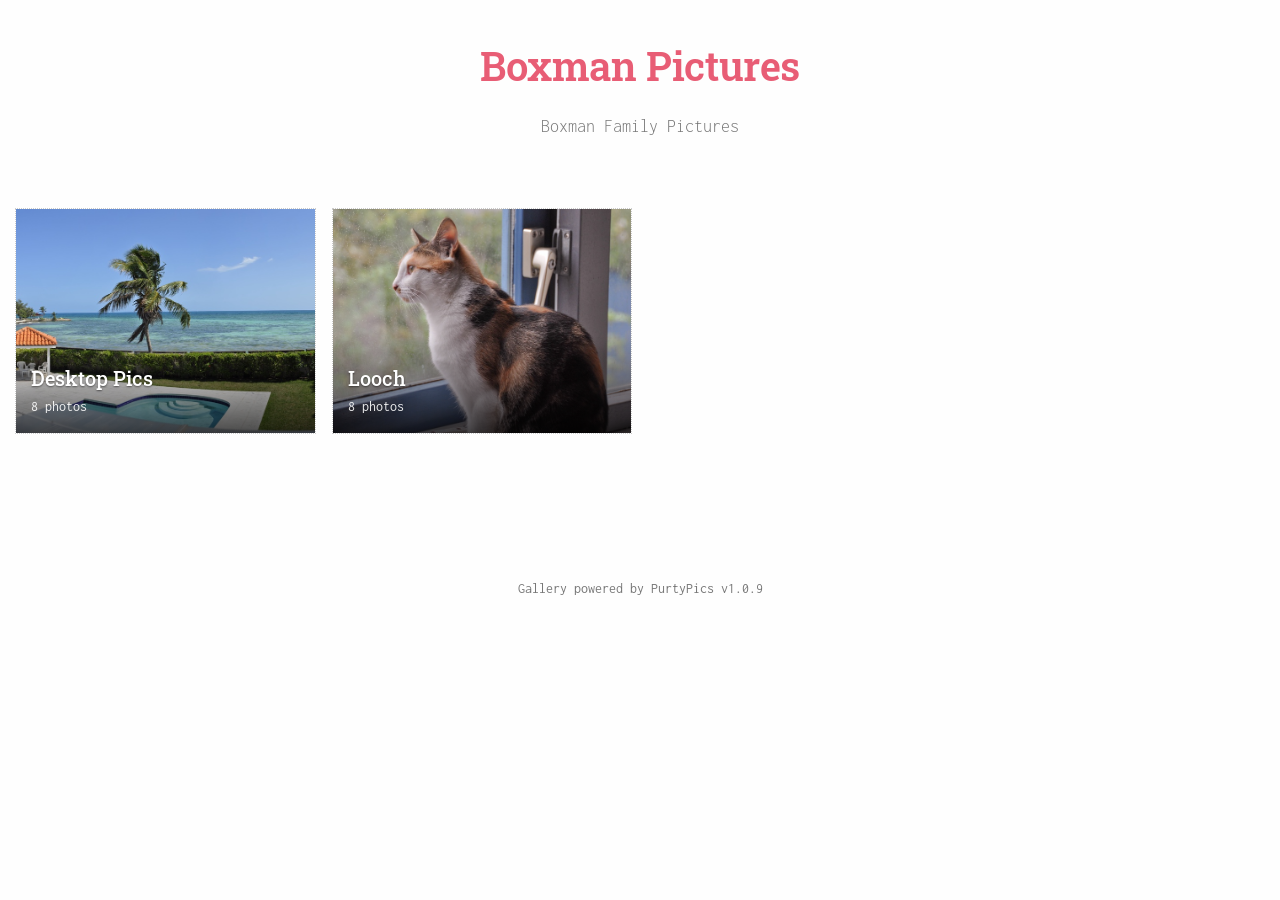
==== gallery/index.html @ 7ad46d72 "pics gallery" ====
<!DOCTYPE html>
<html lang="en">
<head>
    <meta charset="UTF-8">
    <meta name="viewport" content="width=device-width, initial-scale=1.0">
    <title>Boxman Pictures</title>
    <meta name="description" content="Boxman Family Pictures">
    <link rel="stylesheet" href="./css/gallery.css">
    <link rel="stylesheet" href="./css/custom.css">
</head>
<body>
    <div class="gallery-container">
        <header class="gallery-header">
    <h1 class="gallery-title">Boxman Pictures</h1>
    
    <p class="gallery-description">Boxman Family Pictures</p>
    
</header>

<div class="masonry-grid" id="albums-grid">
    <div class="grid-sizer"></div>
    
    <div class="grid-item album-card" data-album-id="Desktop Pics">
        <a href="Desktop%20Pics/" class="album-link">
            <div class="album-cover">
                
                
                
                
                
                
                <img src="./static/thumbs/Desktop%20Pics/view4_medium.jpg"
                     alt="view4"
                     loading="lazy"
                     onerror="this.style.display='none'; this.parentElement.classList.add('no-image');">
                
                
                
                <div class="album-info-overlay">
                    <h2 class="album-title">Desktop Pics</h2>
                    <div class="album-count">8 photos</div>
                </div>
            </div>
        </a>
    </div>
    
    <div class="grid-item album-card" data-album-id="Looch">
        <a href="Looch/" class="album-link">
            <div class="album-cover">
                
                
                
                
                
                
                <img src="./static/thumbs/Looch/DSC_0185-ab-l_medium.jpg"
                     alt="DSC_0185-ab-l"
                     loading="lazy"
                     onerror="this.style.display='none'; this.parentElement.classList.add('no-image');">
                
                
                
                <div class="album-info-overlay">
                    <h2 class="album-title">Looch</h2>
                    <div class="album-count">8 photos</div>
                </div>
            </div>
        </a>
    </div>
    
</div>
    </div>
    
    <footer class="gallery-footer">
        <p>Gallery powered by <a href="https://github.com/chrissnell/purtypics" target="_blank">PurtyPics v1.0.9</a></p>
    </footer>
    
    
    
    <script src="./js/masonry.pkgd.min.js"></script>
    <script src="./js/imagesloaded.pkgd.min.js"></script>
    <script src="./js/gallery.js"></script>
</body>
</html>
---- gallery/css/gallery.css ----
/* Gallery Design with Roboto Slab, Inconsolata, tiny dotted borders, and soft color palette */

/* Import Google Fonts */
@import url('https://fonts.googleapis.com/css2?family=Roboto+Slab:wght@300;400;500;600&family=Inconsolata:wght@300;400;500&display=swap');

/* CSS Variables for theming */
:root {
    /* Color palette from coolors.co */
    --color-dusty-rose: #D88C9A;
    --color-peach: #F2D0A9;
    --color-cream: #F1E3D3;
    --color-sage: #99C1B9;
    --color-lavender: #8E7DBE;
    
    /* Applied colors */
    --primary-color: #E85D75; /* More saturated rose */
    --secondary-color: var(--color-lavender);
    --accent-color: var(--color-sage);
    --highlight-color: var(--color-peach);
    --background-color: #FEFEFE;
    --card-background: #FFFFFF;
    --text-color: #444444;
    --text-muted: #777777;
    --border-style: dotted;
    --border-width: 1px;
    --border-color: #CCCCCC;
    --gutter-size: 16px;
    --gutter-size-photos: 8px; /* Half size for photo grids */
    --transition-speed: 0.3s;
    --font-heading: 'Roboto Slab', serif;
    --font-body: 'Inconsolata', monospace;
}

/* Reset and Base Styles */
* {
    box-sizing: border-box;
}

body {
    margin: 0;
    font-family: var(--font-body);
    font-weight: 400;
    background-color: var(--background-color);
    color: var(--text-color);
    line-height: 1.6;
    font-size: 16px;
}

h1, h2, h3, h4, h5, h6 {
    font-family: var(--font-heading);
    font-weight: 500;
    line-height: 1.3;
}

img {
    max-width: 100%;
    height: auto;
    display: block;
}

a {
    text-decoration: none;
    color: inherit;
}

/* Gallery Container */
.gallery-container {
    max-width: 1400px;
    margin: 0 auto;
    padding: 40px 15px;
}

/* Headers */
.gallery-header,
.album-header {
    text-align: center;
    margin-bottom: 60px;
}

.gallery-title {
    font-size: 2.5rem;
    font-weight: 600;
    margin: 0 0 20px;
    color: var(--primary-color);
    text-transform: none;
    letter-spacing: -0.01em;
}

.album-title {
    font-size: 2rem;
    font-weight: 500;
    margin: 0 0 20px;
    color: var(--text-color);
}

.gallery-description,
.album-description {
    font-size: 1.1rem;
    color: var(--text-muted);
    max-width: 600px;
    margin: 0 auto 20px;
    font-family: var(--font-body);
    font-weight: 300;
}

.album-date {
    display: inline-block;
    color: var(--accent-color);
    font-size: 0.95rem;
    font-weight: 400;
    margin-top: 10px;
}

/* Breadcrumb Navigation */
.breadcrumb {
    margin-bottom: 40px;
}

.back-link {
    display: inline-flex;
    align-items: center;
    color: var(--secondary-color);
    font-weight: 500;
    font-size: 1rem;
    transition: color var(--transition-speed);
    border-bottom: 1px dotted transparent;
}

.back-link:hover {
    color: var(--primary-color);
    border-bottom-color: var(--primary-color);
}

/* Masonry Grid */
.masonry-grid {
    margin: 0 calc(var(--gutter-size) / -2);
}

/* Photo Grid - Tighter spacing */
#photos-grid {
    margin: 0 calc(var(--gutter-size-photos) / -2);
}

#photos-grid .grid-sizer,
#photos-grid .grid-item {
    margin: calc(var(--gutter-size-photos) / 2);
}

/* Grid Sizer - Used by Masonry for column width */
.grid-sizer,
.grid-item {
    width: calc(25% - var(--gutter-size));
    margin: calc(var(--gutter-size) / 2);
}

/* Responsive Grid Sizes */
@media (max-width: 1200px) {
    .grid-sizer,
    .grid-item {
        width: calc(33.333% - var(--gutter-size));
    }
}

@media (max-width: 900px) {
    .grid-sizer,
    .grid-item {
        width: calc(50% - var(--gutter-size));
    }
}

@media (max-width: 600px) {
    .grid-sizer,
    .grid-item {
        width: calc(100% - var(--gutter-size));
    }
    
    #photos-grid .grid-sizer,
    #photos-grid .grid-item {
        width: calc(100% - var(--gutter-size-photos));
    }
    
    .gallery-title {
        font-size: 2rem;
    }
    
    .gallery-container {
        padding: 30px 10px;
    }
}

/* Album Cards */
.album-card {
    background: var(--card-background);
    border: var(--border-width) var(--border-style) var(--border-color);
    position: relative;
    transition: all var(--transition-speed);
    overflow: hidden;
}

.album-card:hover {
    transform: translateY(-4px);
    border-color: var(--primary-color);
    box-shadow: 0 4px 12px rgba(0,0,0,0.08);
}

.album-link {
    display: block;
    height: 100%;
}

.album-cover {
    position: relative;
    padding-bottom: 75%; /* 4:3 aspect ratio */
    background: var(--color-cream);
    overflow: hidden;
}

.album-cover.no-image {
    background: linear-gradient(135deg, var(--color-cream), var(--color-peach));
}

.album-cover img {
    position: absolute;
    top: 0;
    left: 0;
    width: 100%;
    height: 100%;
    object-fit: cover;
    transition: transform var(--transition-speed);
}

/* Removed zoom effect on hover */

.album-info-overlay {
    position: absolute;
    bottom: 0;
    left: 0;
    right: 0;
    padding: 30px 15px 15px;
    background: linear-gradient(to top, rgba(0,0,0,0.7), rgba(0,0,0,0.3), transparent);
    color: white;
    transition: all var(--transition-speed);
}

.album-card:hover .album-info-overlay {
    background: linear-gradient(to top, rgba(0,0,0,0.8), rgba(0,0,0,0.4), transparent);
}

.album-info-overlay .album-title {
    font-size: 1.25rem;
    font-weight: 500;
    margin: 0 0 5px;
    color: white;
    text-shadow: 0 1px 2px rgba(0,0,0,0.5);
}

.album-count {
    font-size: 0.85rem;
    color: rgba(255,255,255,0.9);
    font-weight: 400;
}

/* Photo Cards */
.photo-card {
    position: relative;
    background: var(--card-background);
    border: var(--border-width) var(--border-style) var(--border-color);
    overflow: hidden;
    transition: all var(--transition-speed);
}

.photo-card:hover {
    transform: translateY(-2px);
    border-color: var(--accent-color);
    box-shadow: 0 2px 8px rgba(0,0,0,0.06);
}

.photo-link {
    display: block;
    position: relative;
}

.photo-card img {
    width: 100%;
    height: auto;
    display: block;
    transition: transform var(--transition-speed);
}

/* Removed zoom effect on hover */

.photo-overlay {
    position: absolute;
    bottom: 0;
    left: 0;
    right: 0;
    background: linear-gradient(to top, rgba(0,0,0,0.7), transparent);
    padding: 20px 12px 12px;
    opacity: 0;
    transition: opacity var(--transition-speed);
}

.photo-card:hover .photo-overlay {
    opacity: 1;
}

.photo-title {
    color: white;
    font-size: 0.9rem;
    font-weight: 500;
    margin: 0;
    text-shadow: 0 1px 2px rgba(0,0,0,0.5);
}

/* Loading State */
.grid-item {
    opacity: 0;
    transform: translateY(20px);
    transition: opacity 0.4s, transform 0.4s;
}

.grid-item.loaded {
    opacity: 1;
    transform: translateY(0);
}

/* Removed horizontal line accent */

/* Utility Classes */
.text-center {
    text-align: center;
}

.mt-4 {
    margin-top: 2rem;
}

.mb-4 {
    margin-bottom: 2rem;
}

/* Simple fallback for missing images */
.album-cover img[src=""] {
    display: none;
}

.album-cover:has(img[src=""]) {
    background: linear-gradient(135deg, var(--color-cream), var(--color-peach));
}

/* Footer Styles */
.gallery-footer {
    margin-top: 4rem;
    padding: 2rem 0 1rem;
    text-align: center;
    font-family: 'Inconsolata', monospace;
    font-size: 0.85rem;
    color: var(--text-muted);
    border: none;
    background: transparent;
}

.gallery-footer p {
    margin: 0;
}

.gallery-footer a {
    color: var(--text-muted);
    text-decoration: none;
    transition: color var(--transition-speed);
}

.gallery-footer a:hover {
    color: var(--text-primary);
}

/* Video items */
.video-container {
    position: relative;
    overflow: hidden;
}

.video-poster,
.video-preview {
    width: 100%;
    display: block;
}

.video-preview {
    position: absolute;
    top: 0;
    left: 0;
    width: 100%;
    height: 100%;
    object-fit: cover;
    opacity: 0;
    transition: opacity 0.3s ease;
}

.video-item:hover .video-preview {
    opacity: 1;
}

.play-button {
    position: absolute;
    top: 50%;
    left: 50%;
    transform: translate(-50%, -50%);
    width: 60px;
    height: 60px;
    background: rgba(0, 0, 0, 0.6);
    border-radius: 50%;
    display: flex;
    align-items: center;
    justify-content: center;
    color: white;
    font-size: 1.5rem;
    pointer-events: none;
    transition: opacity 0.3s ease;
    z-index: 2;
}

.video-item:hover .play-button {
    opacity: 0;
}

/* Lightbox video */
.lightbox-video {
    max-width: 100%;
    max-height: 90vh;
    display: none;
}
---- gallery/css/custom.css ----
/* Custom CSS - Users can override gallery styles here */

/* Example customizations: */

/* Warm Earth Tones
:root {
    --color-dusty-rose: #C08B7C;
    --color-peach: #E5B299;
    --color-cream: #F5E6D3;
    --color-sage: #A4B494;
    --color-lavender: #B5A7C6;
}
*/

/* Cool Pastels
:root {
    --color-dusty-rose: #E8B4BC;
    --color-peach: #B6D7E2;
    --color-cream: #F3F3F3;
    --color-sage: #C3E9D0;
    --color-lavender: #D4C5E8;
}
*/

/* Monochrome Elegance
:root {
    --color-dusty-rose: #999999;
    --color-peach: #BBBBBB;
    --color-cream: #F5F5F5;
    --color-sage: #777777;
    --color-lavender: #888888;
    --border-color: #DDDDDD;
}
*/

/* Bold and Bright
:root {
    --color-dusty-rose: #E91E63;
    --color-peach: #FF9800;
    --color-cream: #FFF9C4;
    --color-sage: #4CAF50;
    --color-lavender: #9C27B0;
}
*/

/* Change to solid borders instead of dotted
:root {
    --border-style: solid;
}
*/

/* Even tinier dots for borders
:root {
    --border-width: 0.5px;
}
*/

/* Adjust font weights
:root {
    --font-weight-light: 300;
    --font-weight-regular: 400;
    --font-weight-medium: 500;
    --font-weight-bold: 600;
}
*/
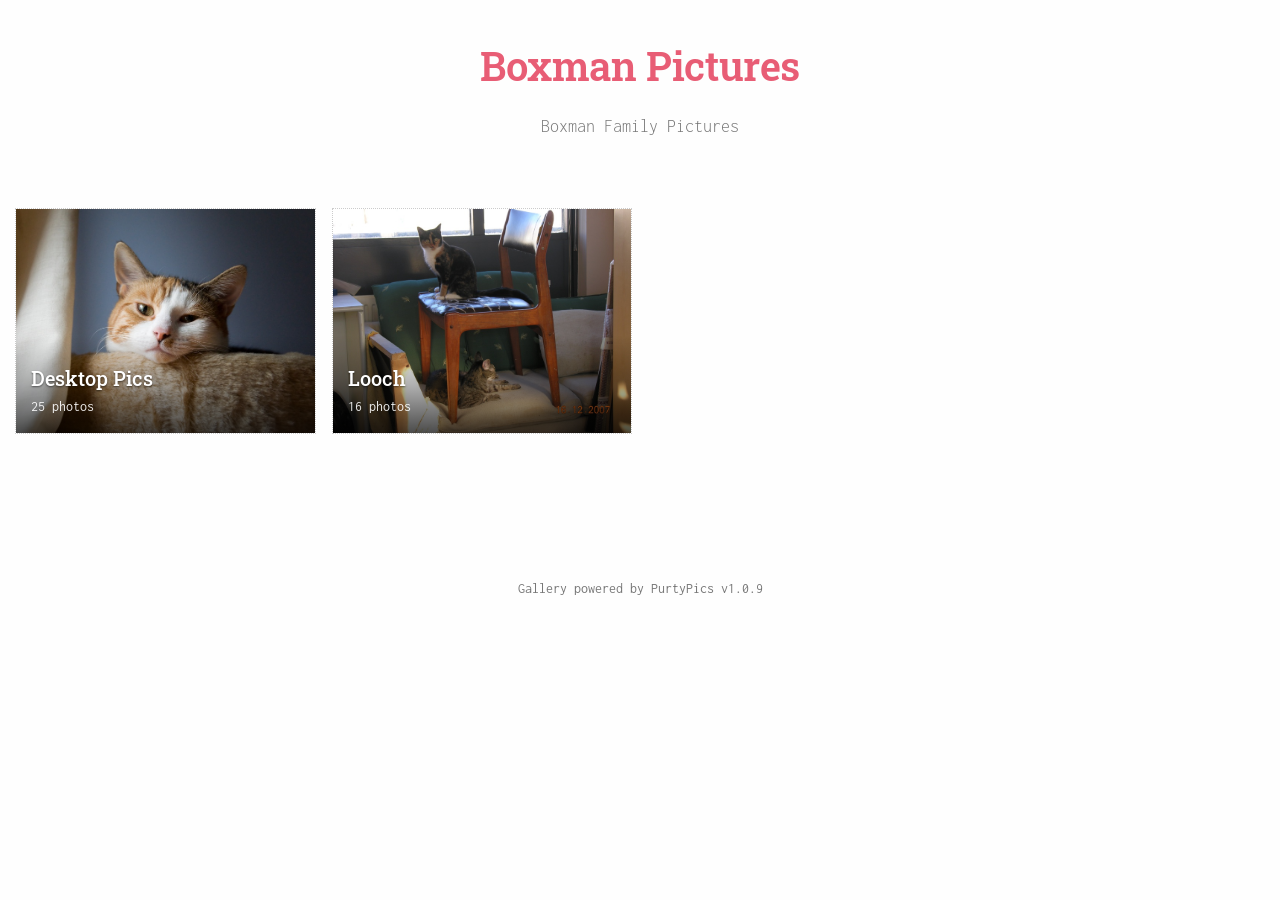
==== commit e3f43a03: "new pix" ====
--- a/gallery/index.html
+++ b/gallery/index.html
@@ -29,8 +29,8 @@
                 
                 
                 
-                <img src="./static/thumbs/Desktop%20Pics/view4_medium.jpg"
-                     alt="view4"
+                <img src="./static/thumbs/Desktop%20Pics/DSC_0095-ab-16dt_medium.jpg"
+                     alt="DSC_0095-ab-16dt"
                      loading="lazy"
                      onerror="this.style.display='none'; this.parentElement.classList.add('no-image');">
                 
@@ -38,7 +38,7 @@
                 
                 <div class="album-info-overlay">
                     <h2 class="album-title">Desktop Pics</h2>
-                    <div class="album-count">8 photos</div>
+                    <div class="album-count">25 photos</div>
                 </div>
             </div>
         </a>
@@ -53,8 +53,8 @@
                 
                 
                 
-                <img src="./static/thumbs/Looch/DSC_0185-ab-l_medium.jpg"
-                     alt="DSC_0185-ab-l"
+                <img src="./static/thumbs/Looch/DSCN3709-ab-l_medium.jpg"
+                     alt="DSCN3709-ab-l"
                      loading="lazy"
                      onerror="this.style.display='none'; this.parentElement.classList.add('no-image');">
                 
@@ -62,7 +62,7 @@
                 
                 <div class="album-info-overlay">
                     <h2 class="album-title">Looch</h2>
-                    <div class="album-count">8 photos</div>
+                    <div class="album-count">16 photos</div>
                 </div>
             </div>
         </a>
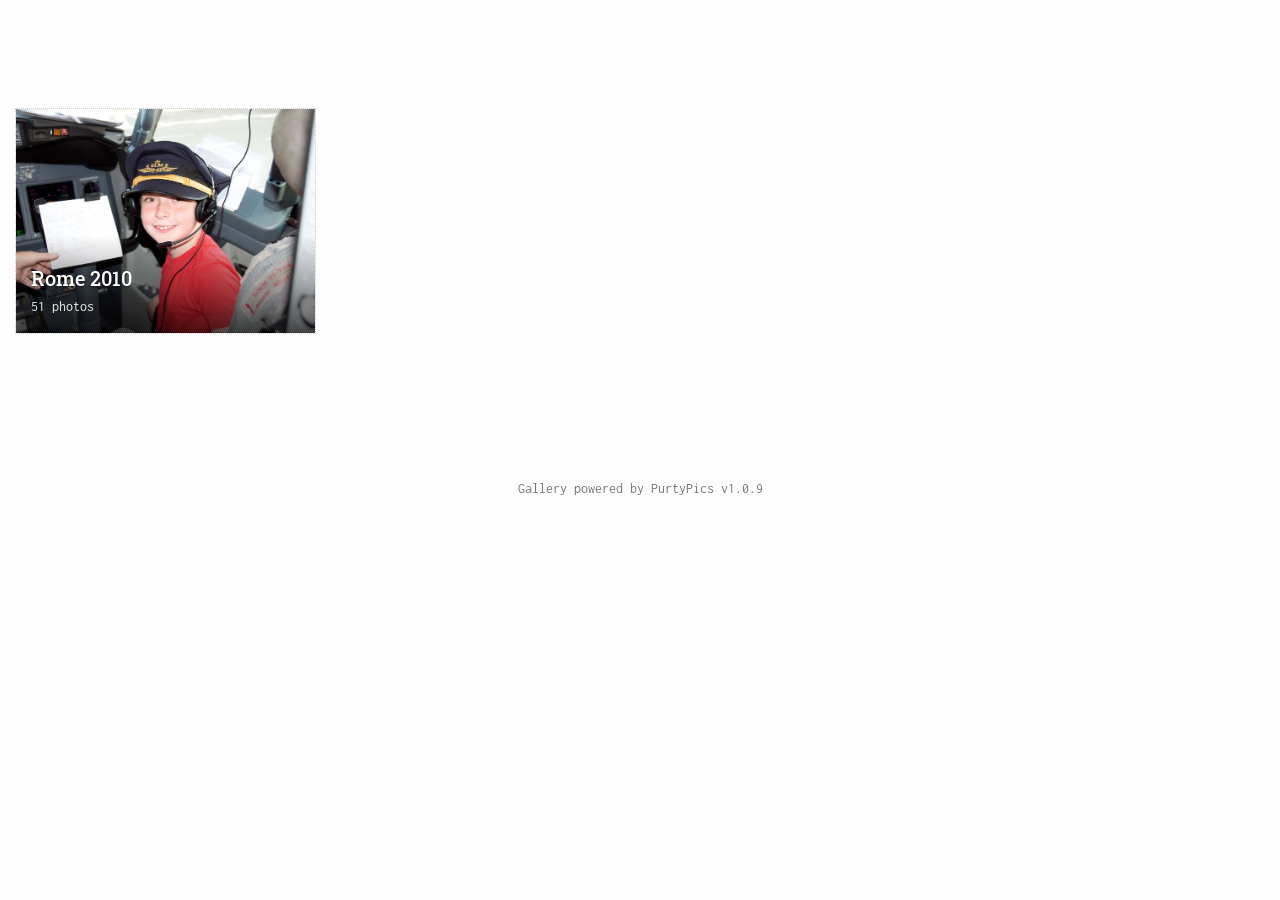
==== commit deea6e1b: "new pix" ====
--- a/gallery/index.html
+++ b/gallery/index.html
@@ -3,25 +3,23 @@
 <head>
     <meta charset="UTF-8">
     <meta name="viewport" content="width=device-width, initial-scale=1.0">
-    <title>Boxman Pictures</title>
-    <meta name="description" content="Boxman Family Pictures">
+    <title></title>
+    <meta name="description" content="">
     <link rel="stylesheet" href="./css/gallery.css">
     <link rel="stylesheet" href="./css/custom.css">
 </head>
 <body>
     <div class="gallery-container">
         <header class="gallery-header">
-    <h1 class="gallery-title">Boxman Pictures</h1>
-    
-    <p class="gallery-description">Boxman Family Pictures</p>
+    <h1 class="gallery-title"></h1>
     
 </header>
 
 <div class="masonry-grid" id="albums-grid">
     <div class="grid-sizer"></div>
     
-    <div class="grid-item album-card" data-album-id="Desktop Pics">
-        <a href="Desktop%20Pics/" class="album-link">
+    <div class="grid-item album-card" data-album-id="Rome 2010">
+        <a href="Rome%202010/" class="album-link">
             <div class="album-cover">
                 
                 
@@ -29,40 +27,16 @@
                 
                 
                 
-                <img src="./static/thumbs/Desktop%20Pics/DSC_0095-ab-16dt_medium.jpg"
-                     alt="DSC_0095-ab-16dt"
+                <img src="./static/thumbs/Rome%202010/Rome1_medium.jpg"
+                     alt="Rome1"
                      loading="lazy"
                      onerror="this.style.display='none'; this.parentElement.classList.add('no-image');">
                 
                 
                 
                 <div class="album-info-overlay">
-                    <h2 class="album-title">Desktop Pics</h2>
-                    <div class="album-count">25 photos</div>
-                </div>
-            </div>
-        </a>
-    </div>
-    
-    <div class="grid-item album-card" data-album-id="Looch">
-        <a href="Looch/" class="album-link">
-            <div class="album-cover">
-                
-                
-                
-                
-                
-                
-                <img src="./static/thumbs/Looch/DSCN3709-ab-l_medium.jpg"
-                     alt="DSCN3709-ab-l"
-                     loading="lazy"
-                     onerror="this.style.display='none'; this.parentElement.classList.add('no-image');">
-                
-                
-                
-                <div class="album-info-overlay">
-                    <h2 class="album-title">Looch</h2>
-                    <div class="album-count">16 photos</div>
+                    <h2 class="album-title">Rome 2010</h2>
+                    <div class="album-count">51 photos</div>
                 </div>
             </div>
         </a>
